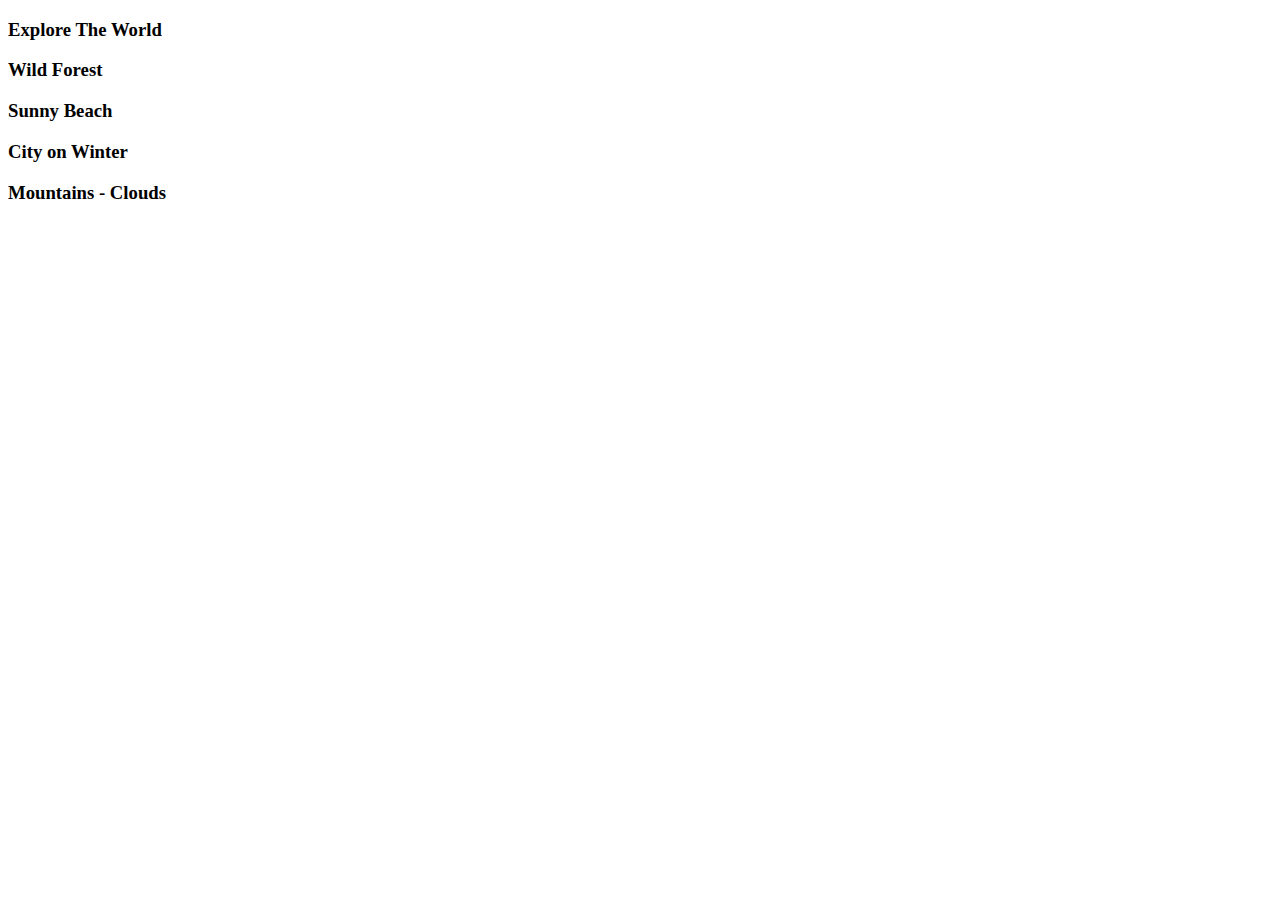
==== Expanding Cards/index.html @ 31fc7f9e "expanding cards practise" ====
<!DOCTYPE html>
<html lang="en">
<head>
  <meta charset="UTF-8">
  <meta http-equiv="X-UA-Compatible" content="IE=edge">
  <meta name="viewport" content="width=device-width, initial-scale=1.0">
  <title>expending cards</title>
  <link rel="stylesheet" href="./index.css">
</head>
<body>
  <div class="container">
    <div class="panel active" style="background-image: url('https://images.unsplash.com/photo-1558979158-65a1eaa08691?ixlib=rb-1.2.1&ixid=eyJhcHBfaWQiOjEyMDd9&auto=format&fit=crop&w=1350&q=80');">
      <h3>Explore The World</h3>
    </div>
    <div class="panel" style="background-image: url('');">
      <h3>Wild Forest</h3>
    </div>
    <div class="panel" style="background-image: url('');">
      <h3>Sunny Beach</h3>
    </div>
    <div class="panel" style="background-image: url('');">
      <h3>City on Winter</h3>
    </div>
    <div class="panel" style="background-image: url('');">
      <h3>Mountains - Clouds</h3>
    </div>
  </div>

  <script src="./index.js"></script>
</body>
</html>
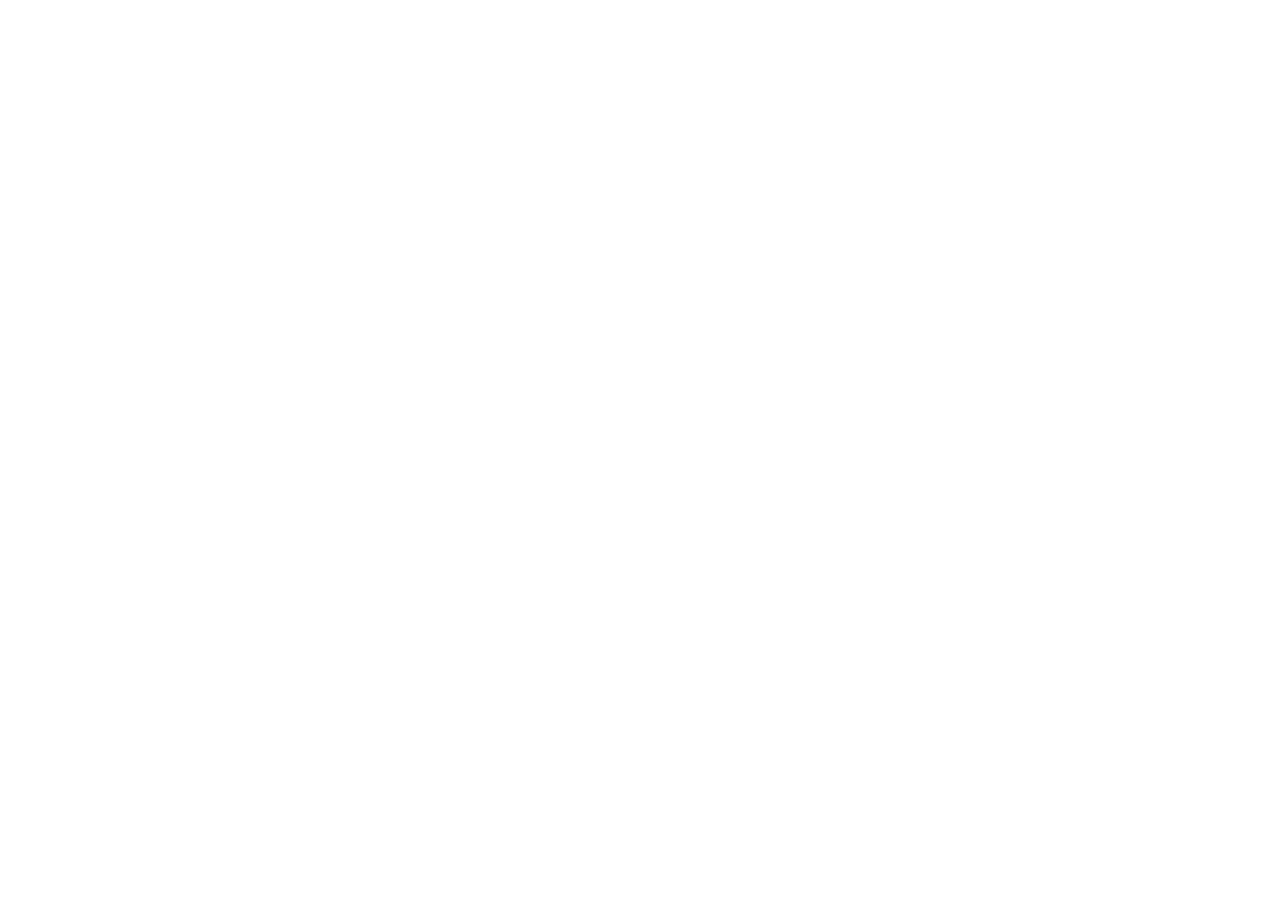
==== commit a9b0ff49: "expanding cards practise" ====
--- a/Expanding Cards/index.html
+++ b/Expanding Cards/index.html
@@ -12,16 +12,16 @@
     <div class="panel active" style="background-image: url('https://images.unsplash.com/photo-1558979158-65a1eaa08691?ixlib=rb-1.2.1&ixid=eyJhcHBfaWQiOjEyMDd9&auto=format&fit=crop&w=1350&q=80');">
       <h3>Explore The World</h3>
     </div>
-    <div class="panel" style="background-image: url('');">
+      <div class="panel" style="background-image: url('https://images.unsplash.com/photo-1572276596237-5db2c3e16c5d?ixlib=rb-1.2.1&ixid=eyJhcHBfaWQiOjEyMDd9&auto=format&fit=crop&w=1350&q=80')">
       <h3>Wild Forest</h3>
     </div>
-    <div class="panel" style="background-image: url('');">
+      <div class="panel" style="background-image: url('https://images.unsplash.com/photo-1507525428034-b723cf961d3e?ixlib=rb-1.2.1&ixid=eyJhcHBfaWQiOjEyMDd9&auto=format&fit=crop&w=1353&q=80')">
       <h3>Sunny Beach</h3>
     </div>
-    <div class="panel" style="background-image: url('');">
+      <div class="panel" style="background-image: url('https://images.unsplash.com/photo-1551009175-8a68da93d5f9?ixlib=rb-1.2.1&ixid=eyJhcHBfaWQiOjEyMDd9&auto=format&fit=crop&w=1351&q=80')">
       <h3>City on Winter</h3>
     </div>
-    <div class="panel" style="background-image: url('');">
+      <div class="panel" style="background-image: url('https://images.unsplash.com/photo-1549880338-65ddcdfd017b?ixlib=rb-1.2.1&ixid=eyJhcHBfaWQiOjEyMDd9&auto=format&fit=crop&w=1350&q=80')">
       <h3>Mountains - Clouds</h3>
     </div>
   </div>
--- a/Expanding Cards/index.css
+++ b/Expanding Cards/index.css
@@ -0,0 +1,54 @@
+@import url('https://fonts.googleapis.com/css?family=Muli&display=swap');
+
+*{
+  box-sizing: border-box;
+}
+
+body{
+  font-family: 'Muli', sans-serif;
+  display: flex;
+  justify-content: center;
+  align-items: center;
+  height: 100vh;
+  overflow: hidden;
+  margin: 0;
+}
+
+.container{
+  display: flex;
+  width: 90vw;
+}
+
+.panel{
+  background-size: cover;
+  background-position: center;
+  background-repeat: no-repeat;
+  height: 80vh;
+  border-radius: 50px;
+  color: #fff;
+  cursor: pointer;
+  flex: 0.5;
+  position: relative;
+  margin: 10px;
+  transition: all 700ms ease-in;
+}
+
+.panel h3 {
+  position: absolute;
+  font-size: 24px;
+  bottom: 20px;
+  left: 20px;
+  margin: 0;
+  opacity: 0;
+  visibility: hidden;
+}
+
+.panel.active {
+  flex: 5;
+}
+
+.panel.active h3{
+  opacity: 1;
+  visibility: visible;
+  transition: all 0.3s ease-in 0.4s;
+}